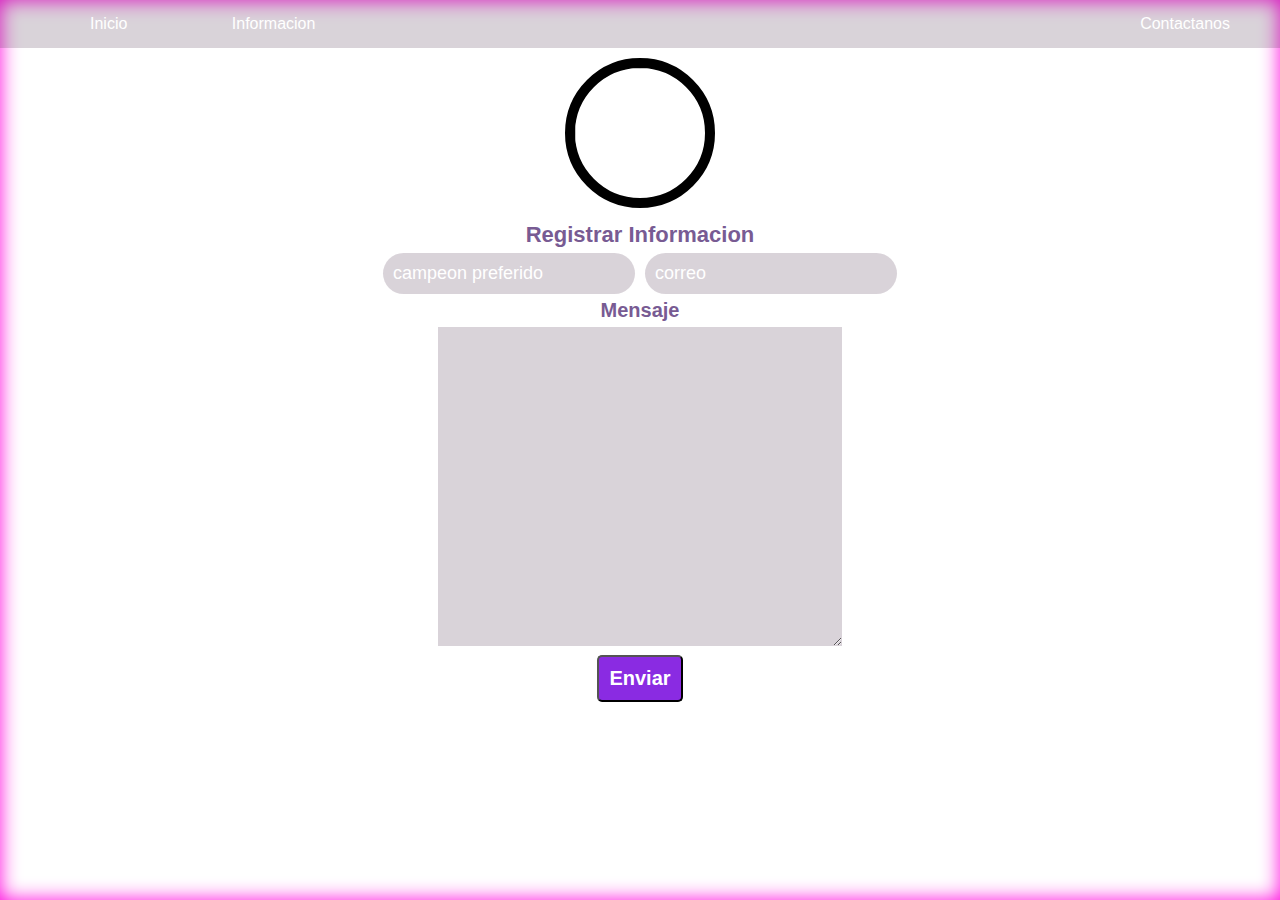
==== index.html @ 1860b3be "Add files via upload" ====
<!DOCTYPE html>
<html lang="en">

<head>
    <meta charset="UTF-8">
    <meta http-equiv="X-UA-Compatible" content="IE=edge">
    <meta name="viewport" content="width=device-width, initial-scale=1.0">
    <title>Ejercicio De Clase</title>
    <link rel="stylesheet" href="./style.css">
    <link rel="shortcut " href="./assets/icons8-liga-de-leyendas-16.png">

</head>

<body>
    <nav>
        <ul class="menu">
            <li class="lista"><a href="http://127.0.0.1:5500/index.html">Inicio</a></li>
            <li class="lista"><a href="http://127.0.0.1:5500/Informacion.html">Informacion</a></li>
            <li class="lista lista-r"><a href="https://twitter.com/westcol_?lang=es">Contactanos</a></li>
        </ul>
    </nav>
    <header>
        <main>
            <img src="./assets/true damage.jpg" alt="">
            <form action="">
                <p>Registrar Informacion</p>
                <div class="container">
                    <input type="text" placeholder="campeon preferido" id="nombre">
                    <input type="email" placeholder="correo" id="correo">
                </div>
                <div>
                    <label >Mensaje</label><br>
                    <textarea name="" id="textarea" cols="35" rows="15"></textarea>


                </div>
                <button type="submit">Enviar</button>
            </form>
        </main>
    </header>

    <script src="./scripts/script.js"></script>
</body>

</html>
---- style.css ----
*{
    box-sizing: border-box;
    margin: 0;
}
body{
   background-image: url(./assets/fondo\ asteti.png);
   background-size: cover;
   background-position: center;
   background-repeat: no-repeat;
   color: rgb(120, 91, 147);
   font-family: Arial, Helvetica, sans-serif;
   height: 100vh;
}
nav{
    background-color: rgba(77, 48, 76, 0.212);
    width: 100%;
    
}
menu{
    list-style: none;
    margin: 0;
    padding: 0;
    width: 100%;
    
   
}
.lista a{
    text-decoration: none;
    color: white;
    display: block;
    padding: 15px 50px;
    
}
.menu .lista{
    display: inline-block;
}
.lista-r{
    float: right;
}
.lista a:hover{
    background-color: #7858A6;
    border-radius: 45px;
}
main{
    text-align: center;
}
img{
    margin-top: 10px;
    border-radius: 50%;
    height: 150px;
    width: 150px;
    border: 10px solid black;
}
p{
    font-size: 22px;
    font-weight: 600;
}
.container{
    display: flex;
    flex-direction: row;
    justify-content: center;
    align-items: center;
}
input{
    border: 0;
    padding: 10px;
    font-size: 18px;
    margin: 5px;
    background-color: rgba(77, 48, 76, 0.212);
    border-radius: 50px;
}
label{
    font-size: 20px;
    font-weight: 600;
}
#textarea{
    border: 0;
    font-size: 18px;
    margin: 5px;
    background-color: rgba(77, 48, 76, 0.212);
    color: white;
}
button[type="submit"]{
    background-color: blueviolet;
    color: white;
    font-size: 20px;
    padding: 10px;
    font-weight: 600;
    border-radius: 5px;
    
}
input::placeholder{
    color: white;
}
input:focus{
    outline: none;
    background-color: rgba(77, 48, 76, 0.212);;
}
html{
    box-shadow: inset 0 0 20px rgb(255, 0, 221);
   
    
    
}
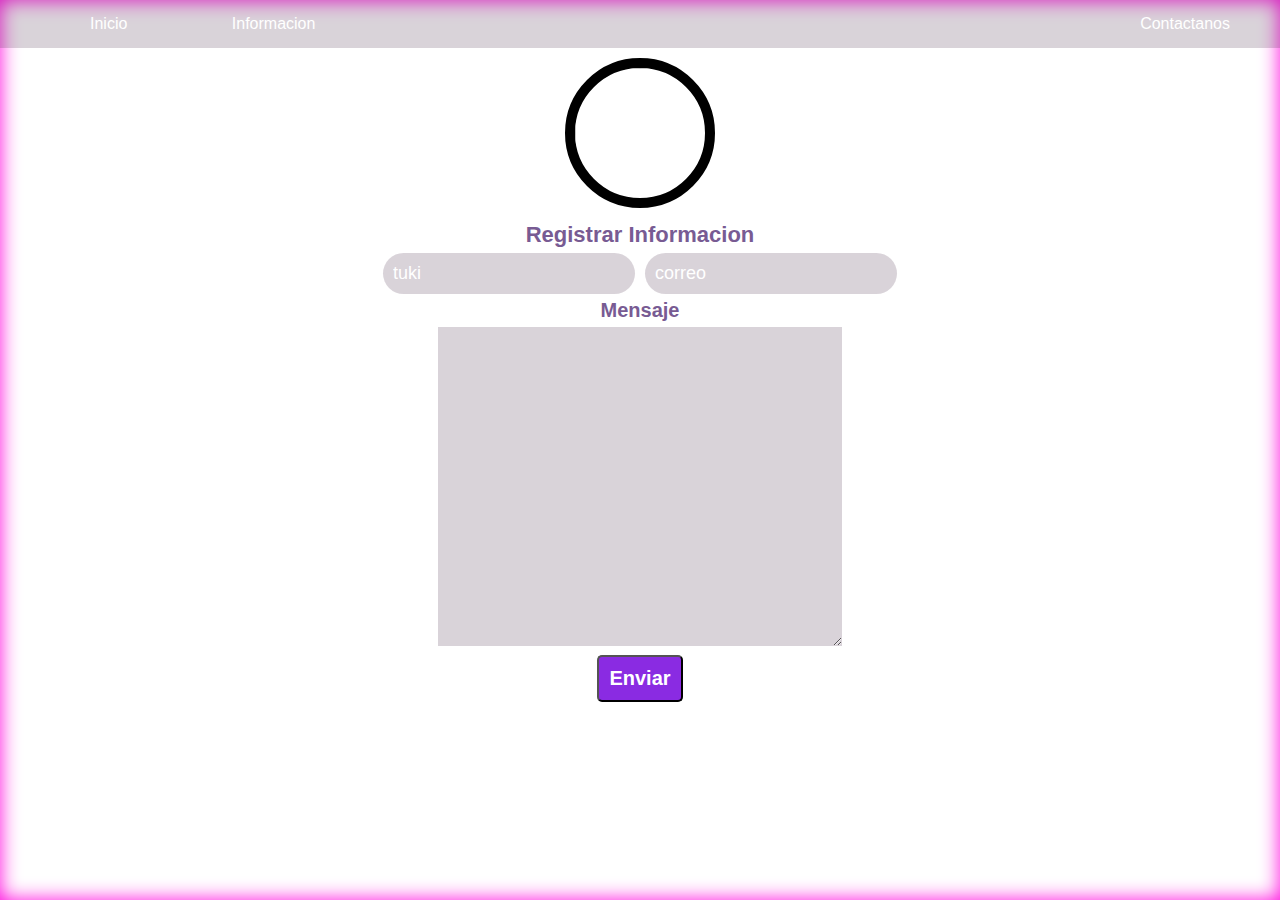
==== commit 1dc8f8a6: "ji" ====
--- a/index.html
+++ b/index.html
@@ -25,7 +25,7 @@
             <form action="">
                 <p>Registrar Informacion</p>
                 <div class="container">
-                    <input type="text" placeholder="campeon preferido" id="nombre">
+                    <input type="text" placeholder="tuki" id="nombre">
                     <input type="email" placeholder="correo" id="correo">
                 </div>
                 <div>
@@ -42,4 +42,4 @@
     <script src="./scripts/script.js"></script>
 </body>
 
-</html>+</html>
